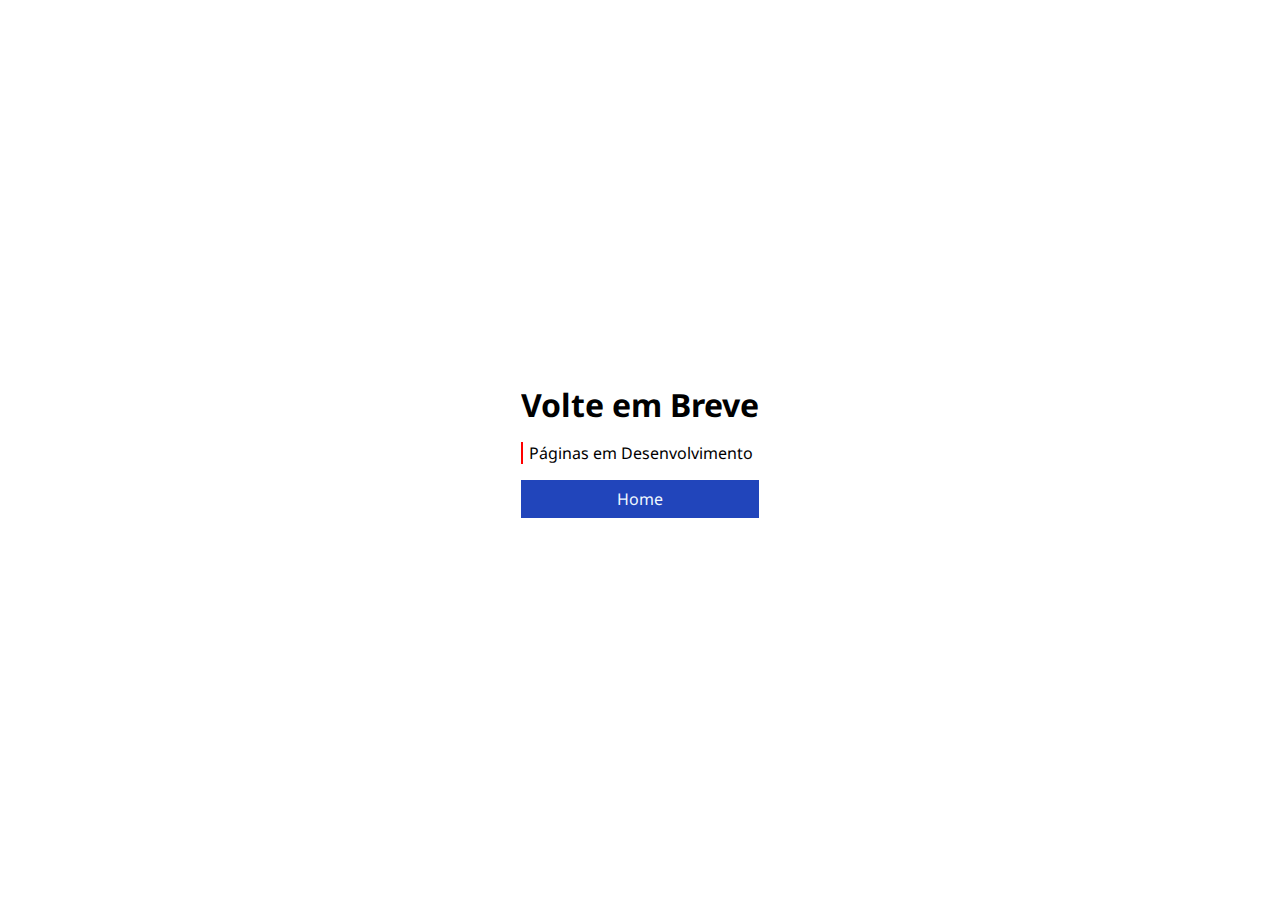
==== aulas/index.html @ 91b4c5d2 "Roteamento e Pg de Erro" ====
<!DOCTYPE html>
<html lang="en">

<head>
  <meta charset="UTF-8">
  <meta http-equiv="X-UA-Compatible" content="IE=edge">
  <meta name="viewport" content="width=device-width, initial-scale=1.0">
  <link rel="preconnect" href="https://fonts.googleapis.com">
  <link rel="preconnect" href="https://fonts.gstatic.com" crossorigin>
  <link
    href="https://fonts.googleapis.com/css2?family=Noto+Sans:ital,wght@0,200;0,400;0,600;0,800;1,200;1,400;1,600;1,800&display=swap"
    rel="stylesheet">
  <title>Aulas</title>

  <style>
    * {
      margin: 0;
      padding: 0;
      box-sizing: border-box;
      font-family: "Noto Sans", sans-serif;
    }

    body {
      height: 100vh;
      display: grid;
      grid-template-columns: minmax(250px, 900px);
      justify-content: center;
      align-items: center;
    }

    div {
      display: grid;
      gap: 1rem;
      text-align: center;
      justify-content: center;
    }

    div>p {
      text-transform: lowercase;
    }
    blockquote {
      border-left: solid 2px red;
    }
    div>a {
      display: block;
      text-decoration: none;
      text-align: center;
      padding: 0.5rem;
      color: aliceblue;
      background-color: rgb(33, 69, 187);
    }
  </style>
</head>

<body>
  <div>
    <h1>Volte em Breve</h1>
    <blockquote>
      <p>Páginas em Desenvolvimento</p>
    </blockquote>
    <a href="../index.html">Home</a>
  </div>
</body>

</html>
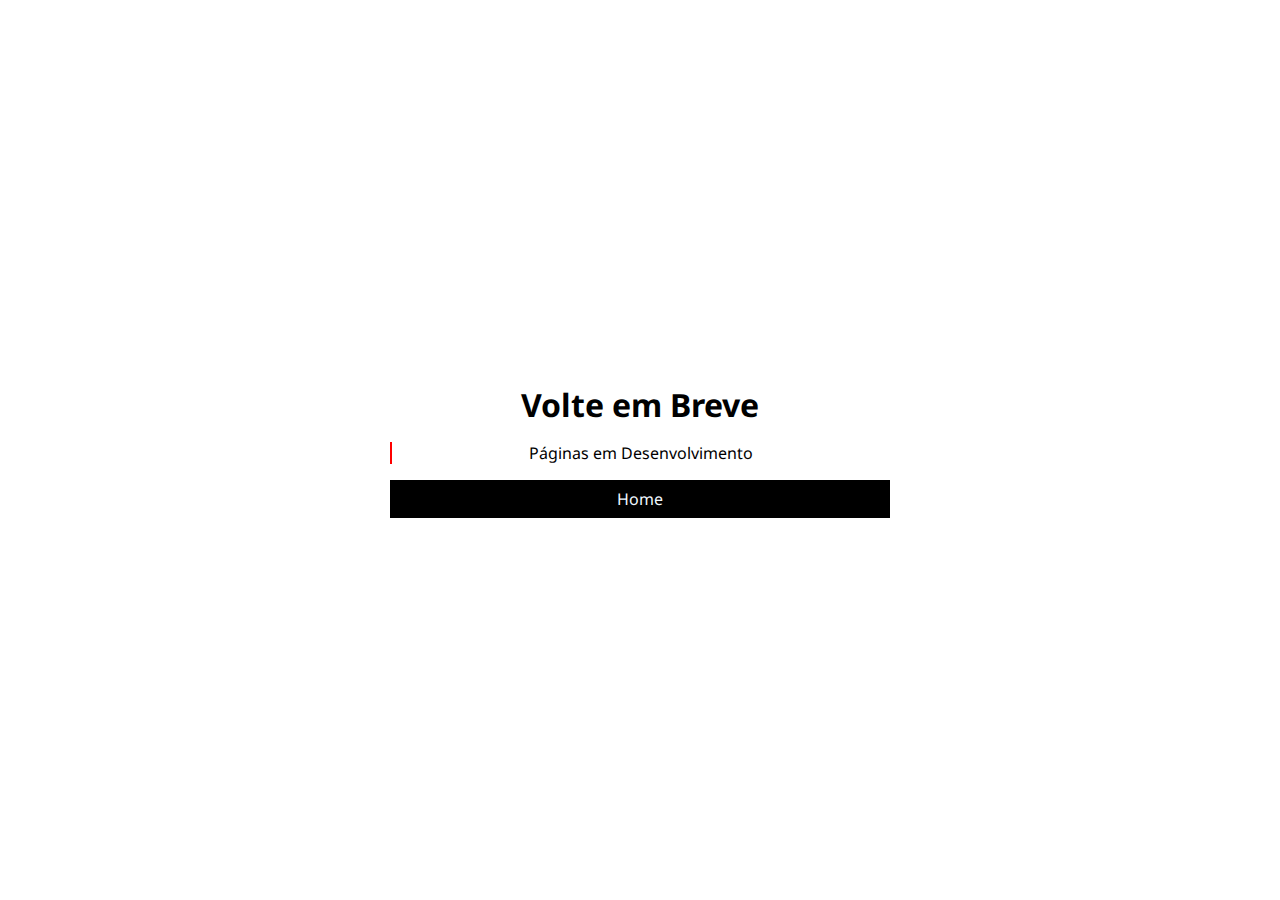
==== commit 1ad9cf57: "add aulas" ====
--- a/aulas/index.html
+++ b/aulas/index.html
@@ -20,16 +20,18 @@
       font-family: "Noto Sans", sans-serif;
     }
 
-    body {
+       body {
       height: 100vh;
       display: grid;
       grid-template-columns: minmax(250px, 900px);
       justify-content: center;
       align-items: center;
     }
-
+    
     div {
+      margin: 2rem;
       display: grid;
+      grid-template-columns: minmax(100px, 500px);
       gap: 1rem;
       text-align: center;
       justify-content: center;
@@ -41,14 +43,18 @@
     blockquote {
       border-left: solid 2px red;
     }
-    div>a {
+    div > a {
       display: block;
       text-decoration: none;
       text-align: center;
       padding: 0.5rem;
       color: aliceblue;
-      background-color: rgb(33, 69, 187);
+      background-color: rgb(0, 0, 0);
     }
+    div > a:hover {
+    color: rgb(255, 255, 255);
+    background-color: rgb(33, 69, 187);
+  }
   </style>
 </head>
 
